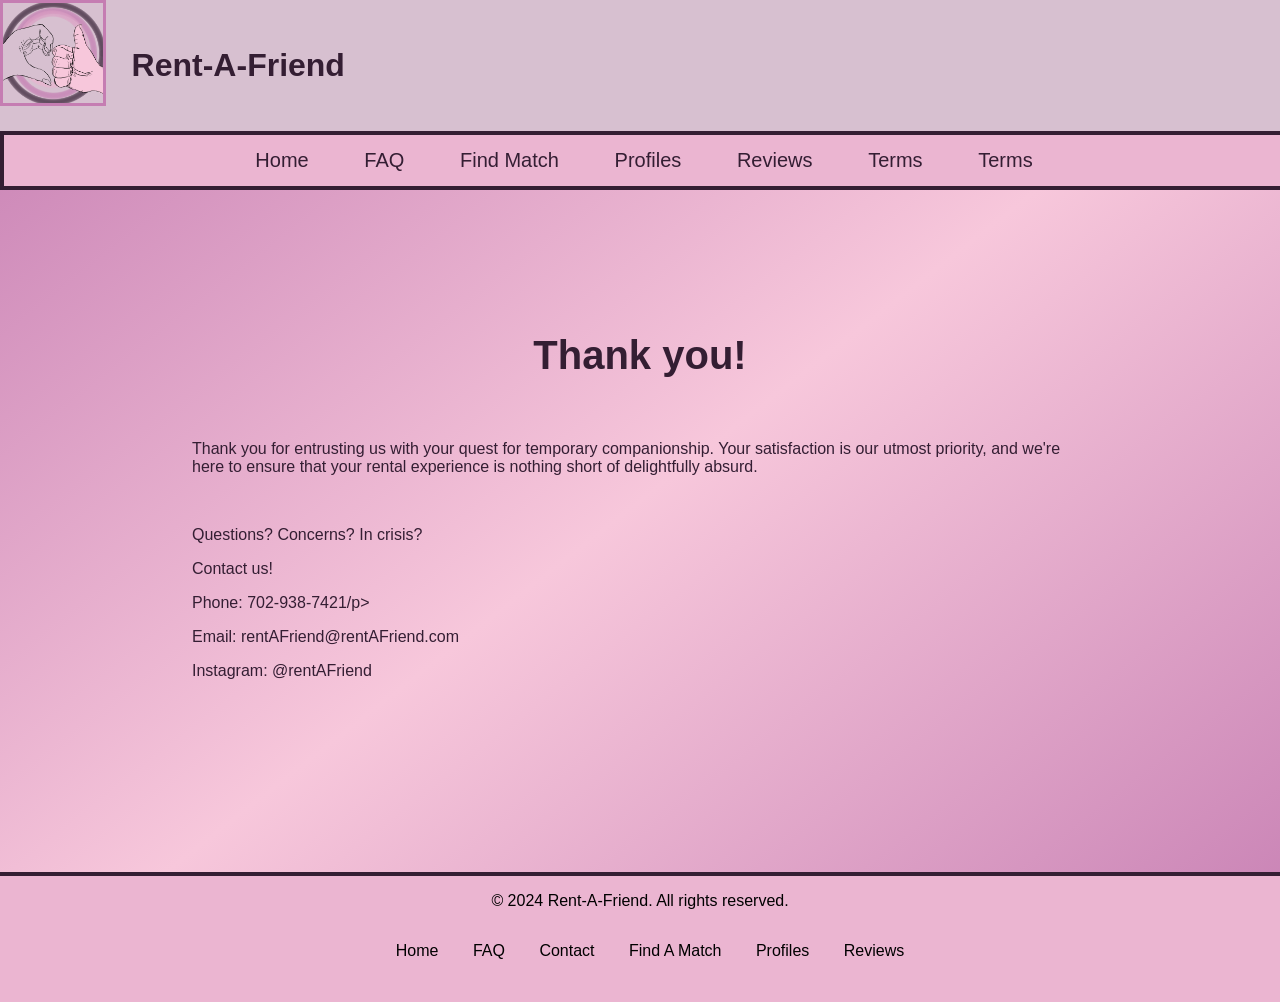
==== contact.html @ 68631d0e "Create contact.html" ====
<!DOCTYPE html>
<html>
        <head>
                <meta charset="UTF-8">
                <meta name="viewport" content="width=device-width, initial-scale=1.0">
                <link rel="stylesheet" href="style.css">
                <title>Rent-A-Friend | Thank you</title>
                <style>
                    div.content {
                        margin: 15vw;    
                    }
                </style>
        </head>
        <body>
            <header>
                <div class="logo">
                    <a href="index.html"><img src="logo.png" alt="Logo" ></a>
                </div>
                <div class="title">
                    <h1>Rent-A-Friend</h1>
                </div>
            </header>
                
                <div class="navbar">
                <a href="index.php">Home</a>
                <a href="FAQ.html">FAQ</a>
                <a href="match.html">Find Match</a>
                <a href="profiles.php">Profiles</a>
                <a href="reviews.html">Reviews</a>
                <a href="terms.html">Terms</a>
                <a href="contact.html">Terms</a>
                 </div>
              <div class="content">  
                      <h2>Thank you!</h2>  
                      <br><br>
                      <p>Thank you for entrusting us with your quest for temporary companionship. Your satisfaction is our utmost priority, and we're here to ensure that your rental experience is nothing short of delightfully absurd.</p> <br>
                      <p>Questions? Concerns? In crisis?</p>
                      <p>Contact us!</p>
                      <p>Phone: 702-938-7421/p>
                      <p>Email: rentAFriend@rentAFriend.com</p>
                      <p>Instagram: @rentAFriend</p>
                      
              </div>
              <footer>
                <div class="footer-copyright">
                        <p>&copy; 2024 Rent-A-Friend. All rights reserved.</p>
                </div>
                <div class="footer-links" >
                        <ul>
                                <li><a href="index.php">Home</a></li>
                                <li><a href="FAQ.html">FAQ</a></li>
                                <li><a href="Contact.html">Contact</a></li>
                                <li><a href="match.html">Find A Match</a></li>
                                <li><a href="profiles.php">Profiles</a></li>
                                <li><a href="reviews.html">Reviews</a></li>
                        </ul>
                </div>
        </footer>   
        </body>
</html>
---- style.css ----
@charset "utf-8";
/*colors: #D7C0D0 #F7C7DB #EEBB5D1 #C57DB2 #2E254E #341E33 */

/* BODY */
body {
    width: 100%;
    font-family: Verdana, Geneva, Tahoma, sans-serif;
    color: #341E33;
    margin: 0;
    padding: 0;
    background: linear-gradient(to bottom right, #C57DB2,#F7C7DB,#C57DB2); /* Adjust colors as needed */
    /* Other styles for the body */
}

/* HEADER AND NAVIGATION */
header {
    width: 100%;
    display: flex;
    margin: 0;
    padding: 0;
    background-color: #D7C0D0;
    
}

footer {
        background-color: #EBB5D1;
        border-top: solid 4px #341E33;
        color: #000;
        margin: 0;
        padding: 0;
        text-align: center;
        padding-bottom: 2%;
}
    
    .footer-copyright {
       
        text-align: center;
    }
    
    
    .footer-links {
        /* list-style: none;
       
        margin: 0;
        align-content: center; */
        max-width: 100%;
        margin: auto;
        align-content: center;
        
    }
    
     .footer-links li {
        display: inline;
        margin-right: 30px;
        max-width: fit-content;
    }
    
    .footer-links li:last-child {
        margin-right: 20px;
    }
    
    .footer-links li a {
        color: #000;
        text-decoration: none;
    }
    
    .footer-links li a:hover {
        text-decoration: underline;
    }
    

.logo img {
        height: 100px; /* Adjust height as needed */
        width: auto; /* Maintain aspect ratio */
        border: 3px solid #C57DB2;
}

.title {
    text-align: center;
    padding: 2%;
}


.navbar {
    overflow: hidden;
    background-color: #EBB5D1;
    border: solid 4px #341E33;
    width: 100%;
    margin: auto;
    margin-left: 0;
    margin-right: 0;
    float: left;
    text-align: center;
    padding: 14px 16px;
    padding-right: 0;
    padding-left: 0;
    font-family: Verdana, Geneva, Tahoma, sans-serif;
    color: #341E33;
}
.navbar a{
    color: #341E33;
    text-decoration: none; 
    padding-left: 2%;
    padding-right: 2%;
    font-size: 20px;
}
.navbar a:hover{
    background-color: #C57DB2;
    color: black;
}

.navbar .icon {
  display: none;
}

@media screen and (max-width: 600px) {
    .navbar a {
        display: none;
    }
    .navbar a.icon {
        float: right;
        display: block;
    }
}

@media screen and (max-width: 600px) {
    .navbar.responsive {position: relative;
    }
    .navbar.responsive a.icon {
        position: absolute;
        right: 0;
        top: 0;
    }
    .navbar.responsive a {
        float: none;
        display: block;
        text-align: left;
    }
}

.quiz {
    margin-left: 10px;
    
}
h2 {
        font-size: 40px;
        width: 90%;
        text-align: center;
        margin: auto;
        margin-top: 10%;
        color: #341E33;
        padding: 10px; 
}


.question {
    width: 20%;
    background-color:#EBB5D1;
    color: #341E33;
    border: solid 4px #C57DB2;
    margin-left: 10%;
    padding: 10px;
    border-radius: 10px;
}

.answer {
    justify-content: left;
    width: 60%;
    margin-left: 30%;
    background-color: #D7C0D0;
    color: #341E33;
    border: solid 4px #C57DB2;
    padding: 10px;      
    border-radius: 10px;
}
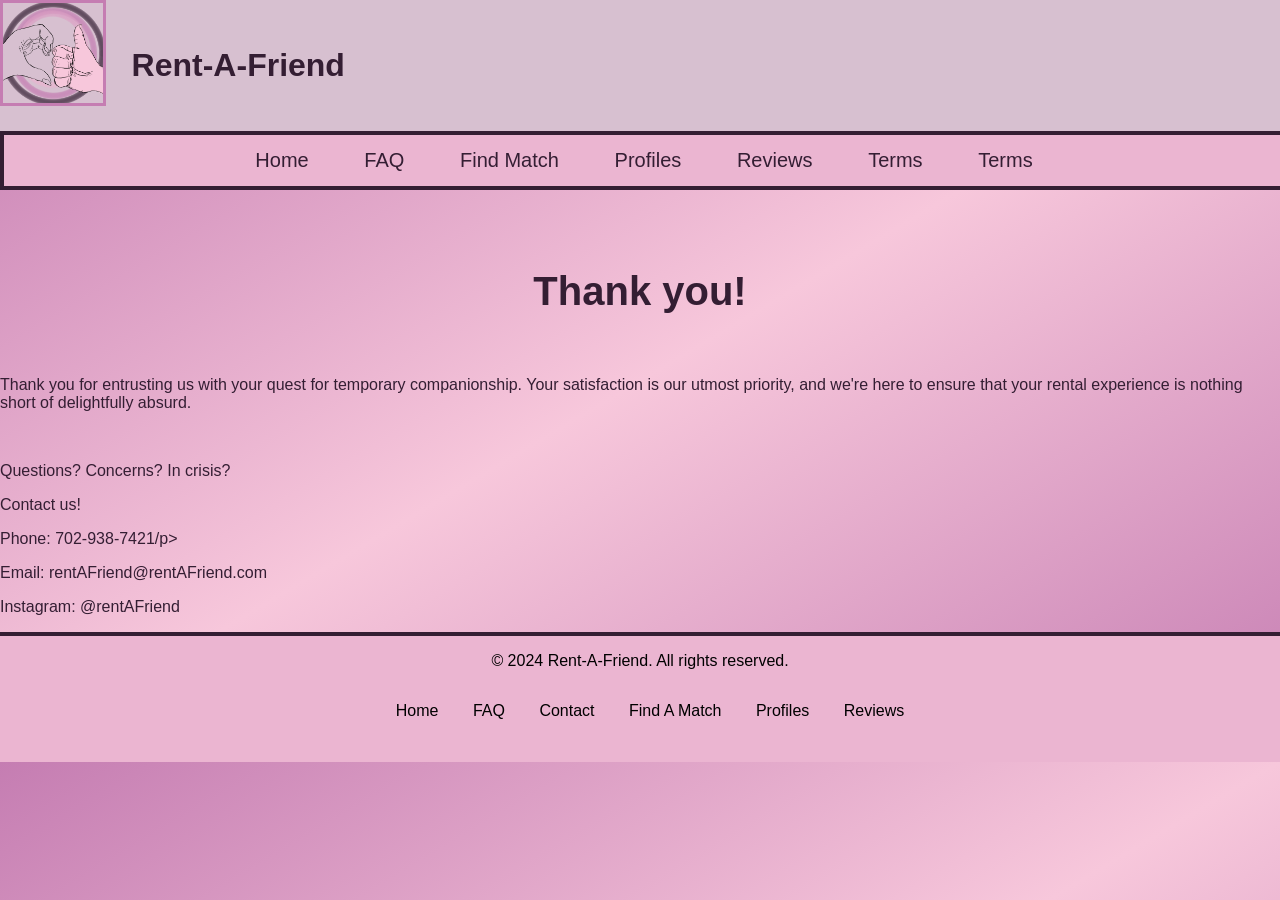
==== commit df683947: "Update contact.html" ====
--- a/contact.html
+++ b/contact.html
@@ -7,7 +7,7 @@
                 <title>Rent-A-Friend | Thank you</title>
                 <style>
                     div.content {
-                        margin: 15vw;    
+                        margin-left, margin-right: 15vw;    
                     }
                 </style>
         </head>
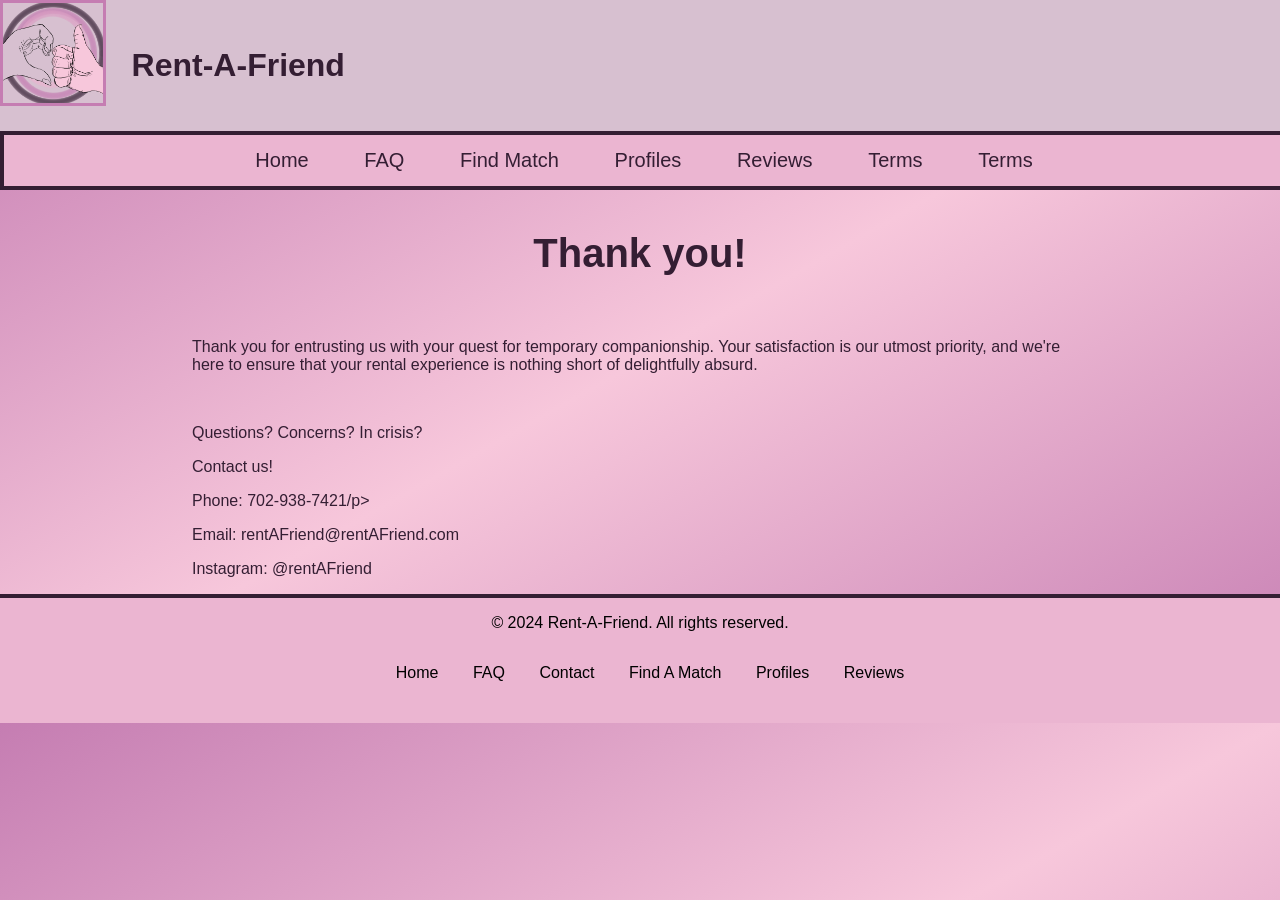
==== commit 496afcea: "Update contact.html" ====
--- a/contact.html
+++ b/contact.html
@@ -7,7 +7,8 @@
                 <title>Rent-A-Friend | Thank you</title>
                 <style>
                     div.content {
-                        margin-left, margin-right: 15vw;    
+                        margin-left: 15vw;
+                        margin-right: 15vw;    
                     }
                 </style>
         </head>
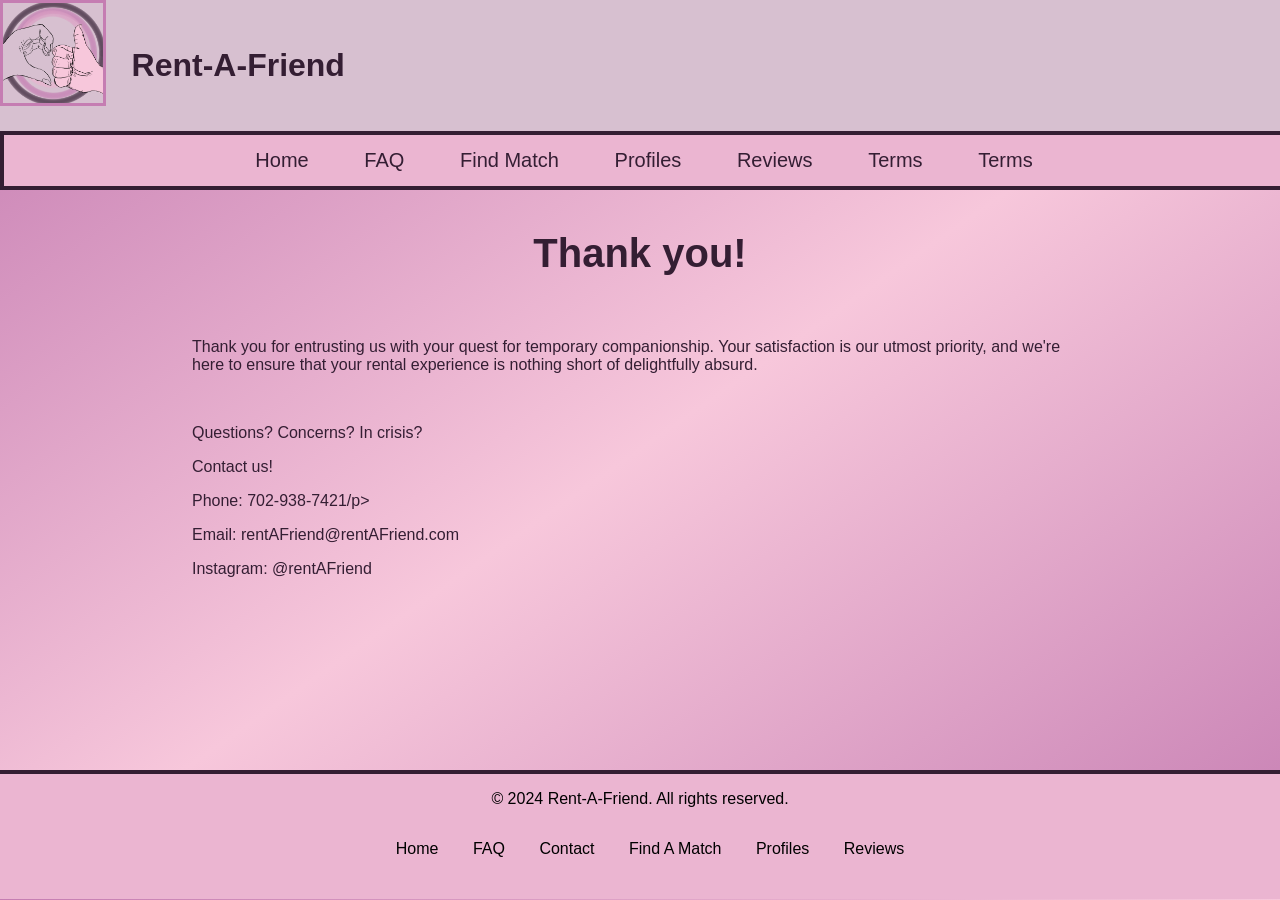
==== commit ebe72cff: "Update contact.html" ====
--- a/contact.html
+++ b/contact.html
@@ -9,6 +9,7 @@
                     div.content {
                         margin-left: 15vw;
                         margin-right: 15vw;    
+                        margin-bottom: 15vw;    
                     }
                 </style>
         </head>
